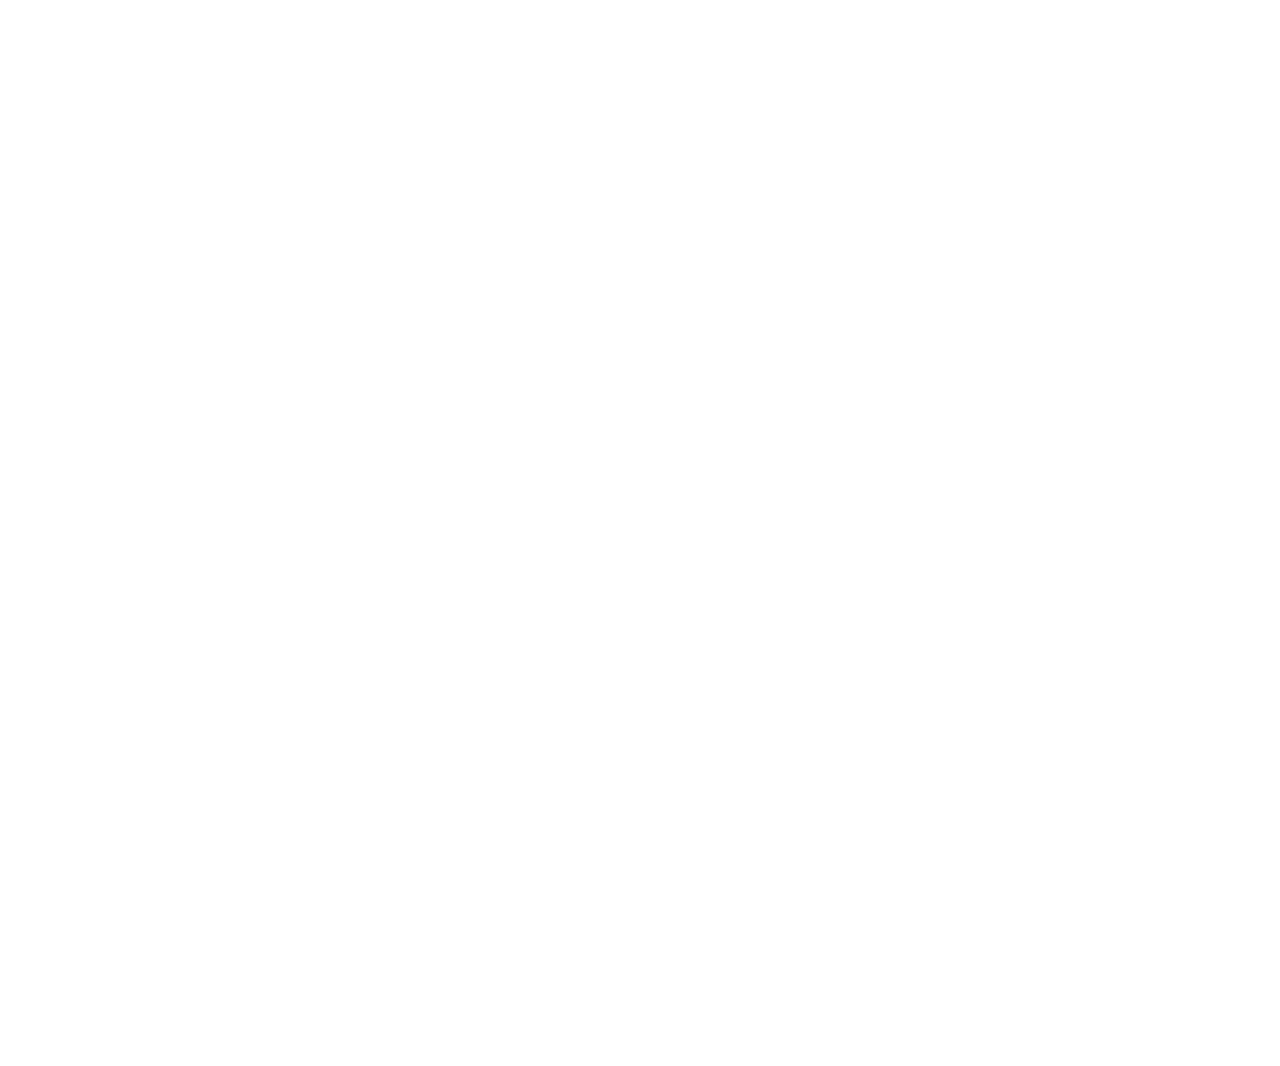
==== counter/display/index.html @ 94d33373 "working docker image" ====
<html>
<head>
	<title>Display</title>
	<link rel="stylesheet" href="../css/style.css">
	<meta name="viewport" content="width=device-width, initial-scale=1" />
	<script type="text/javascript" src="../js/script.js"></script>
</head>
<body>
	<div class="container">
		<h1 id="number"></h1>
		
     
	</div>
</body>
</html>

<script>
var id = prompt("Enter your session code")
connectSession(id)
timer = setInterval(function() {
	getCount(id)
}, 500);
</script>
---- counter/css/style.css ----
* {
	margin: 0;
	padding: 0;
}

.container {
	width: 50%;
	margin: 13% auto;
	text-align: center;
}

.container button {
	width: 90%;
	height: 8rem;
	margin: 5px auto;
	font-size: 2.5rem;
	color: white;
	border: none;
}

.container h1 {
	font-family: Helvetica, sans-serif;
	font-size: 6rem;
	font-weight: lighter;
}
	
.container button:first-child {
	background-color: green;
}

.container button:last-child {
	background-color: red;
}

.container button:hover {
	background-color: orange;
}
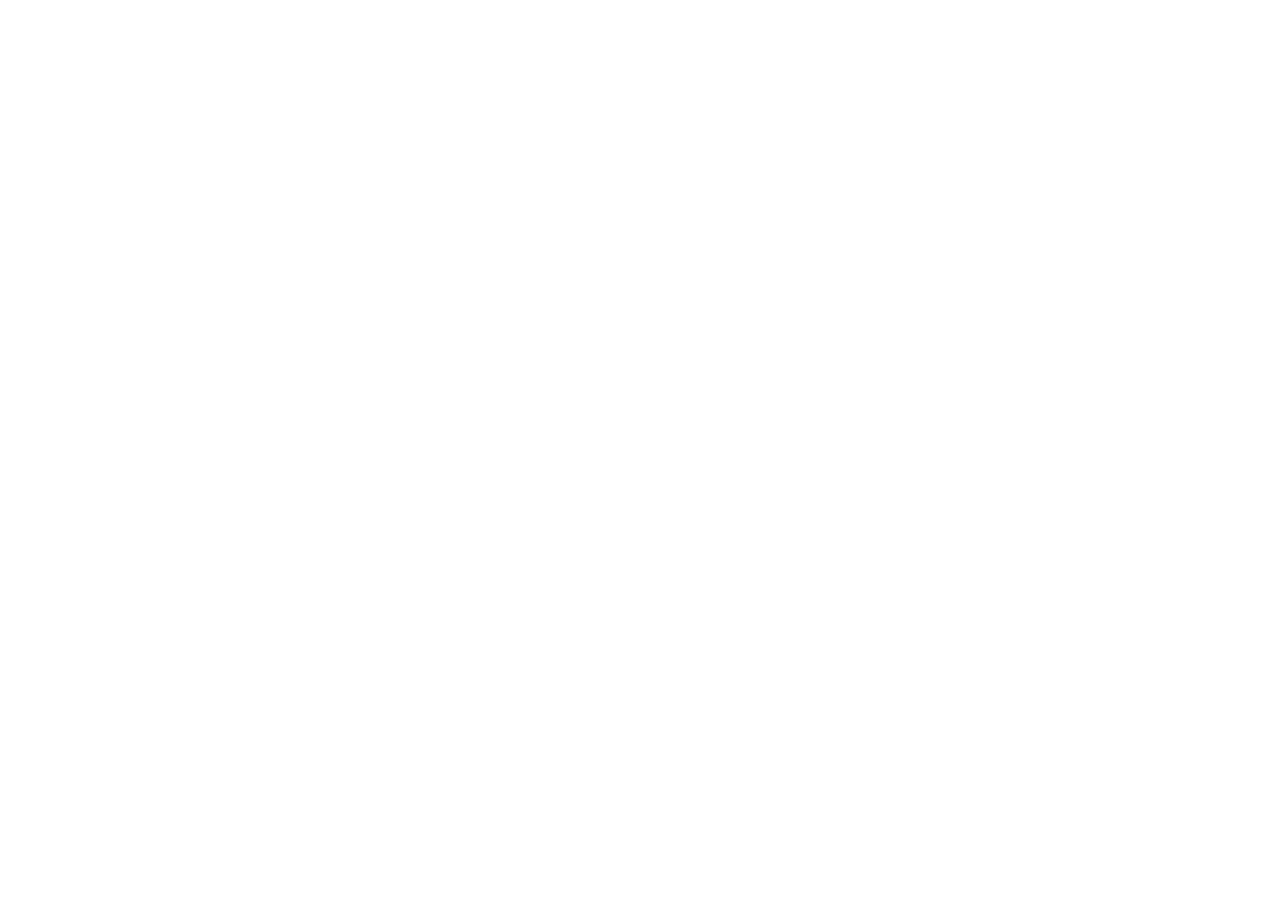
==== commit daa64bee: "Refined, added favicon, disabled caching of pages" ====
--- a/counter/display/index.html
+++ b/counter/display/index.html
@@ -1,23 +1,24 @@
-<html>
-<head>
-	<title>Display</title>
-	<link rel="stylesheet" href="../css/style.css">
-	<meta name="viewport" content="width=device-width, initial-scale=1" />
-	<script type="text/javascript" src="../js/script.js"></script>
-</head>
-<body>
-	<div class="container">
-		<h1 id="number"></h1>
-		
-     
-	</div>
-</body>
-</html>
-
-<script>
-var id = prompt("Enter your session code")
-connectSession(id)
-timer = setInterval(function() {
-	getCount(id)
-}, 500);
-</script>+<!DOCTYPE html>
+<html lang="de">
+<head>
+    <title>Display</title>
+    <link rel="shortcut icon" href="../img/favicon.png" type="image/x-icon">
+    <link rel="icon" href="../img/favicon.png" type="image/x-icon">
+    <link rel="stylesheet" href="../css/style.css">
+    <meta name="viewport" content="width=device-width, initial-scale=1, user-scalable=no"/>
+    <meta http-equiv="Cache-Control" content="no-cache"/>
+    <script type="text/javascript" src="../js/script.js"></script>
+</head>
+<body>
+<div class="container">
+    <h1 id="number"></h1>
+</div>
+<script>
+    var id = prompt("Enter your session code")
+    connectSession(id)
+    setInterval(function () {
+        getCount(id)
+    }, 500);
+</script>
+</body>
+</html>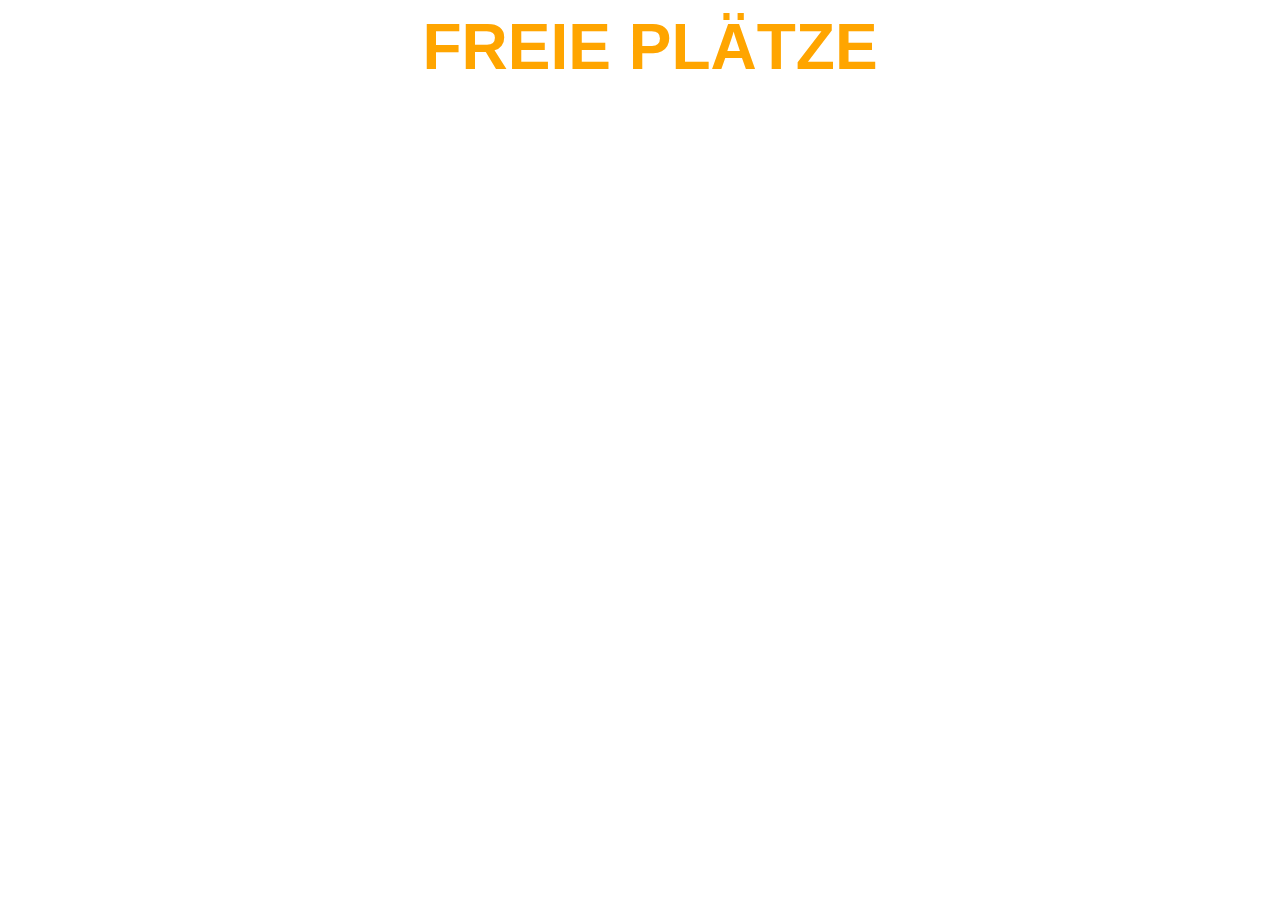
==== commit 432ec7e8: "formatting" ====
--- a/counter/display/index.html
+++ b/counter/display/index.html
@@ -2,23 +2,25 @@
 <html lang="de">
 <head>
     <title>Display</title>
-    <link rel="shortcut icon" href="../img/favicon.png" type="image/x-icon">
-    <link rel="icon" href="../img/favicon.png" type="image/x-icon">
-    <link rel="stylesheet" href="../css/style.css">
-    <meta name="viewport" content="width=device-width, initial-scale=1, user-scalable=no"/>
-    <meta http-equiv="Cache-Control" content="no-cache"/>
-    <script type="text/javascript" src="../js/script.js"></script>
+    <link href="../img/favicon.png" rel="shortcut icon" type="image/x-icon">
+    <link href="../img/favicon.png" rel="icon" type="image/x-icon">
+    <link href="../css/style.css" rel="stylesheet">
+    <meta content="width=device-width, initial-scale=1, user-scalable=no" name="viewport"/>
+    <meta content="no-cache" http-equiv="Cache-Control"/>
+    <meta http-equiv="content-type" content="text/html; charset=utf-8"/>
+    <script src="../js/script.js" type="text/javascript"></script>
 </head>
 <body>
-<div class="container">
-    <h1 id="number"></h1>
-</div>
-<script>
-    var id = prompt("Enter your session code")
-    connectSession(id)
-    setInterval(function () {
-        getCount(id)
-    }, 500);
-</script>
+    <div class="container">
+        <h2>Freie Plätze</h2>
+        <h1 id="number"></h1>
+    </div>
+    <script>
+        var id = prompt("Enter your session code")
+        connectSession(id)
+        setInterval(function () {
+            getCount(id)
+        }, 500);
+    </script>
 </body>
 </html>--- a/counter/css/style.css
+++ b/counter/css/style.css
@@ -3,9 +3,14 @@
 	padding: 0;
 }
 
+body {
+	font-family: Helvetica, sans-serif;
+	text-transform: uppercase;
+}
+
 .container {
-	width: 50%;
-	margin: 13% auto;
+	width: 100%;
+	margin: 10px;
 	text-align: center;
 }
 
@@ -19,11 +24,15 @@
 }
 
 .container h1 {
-	font-family: Helvetica, sans-serif;
-	font-size: 6rem;
-	font-weight: lighter;
+	font-size: max(80vh, 80vw);
+	font-weight: normal;
 }
-	
+
+.container h2 {
+	font-size: 4rem;
+	color: orange;
+}
+
 .container button:first-child {
 	background-color: green;
 }
